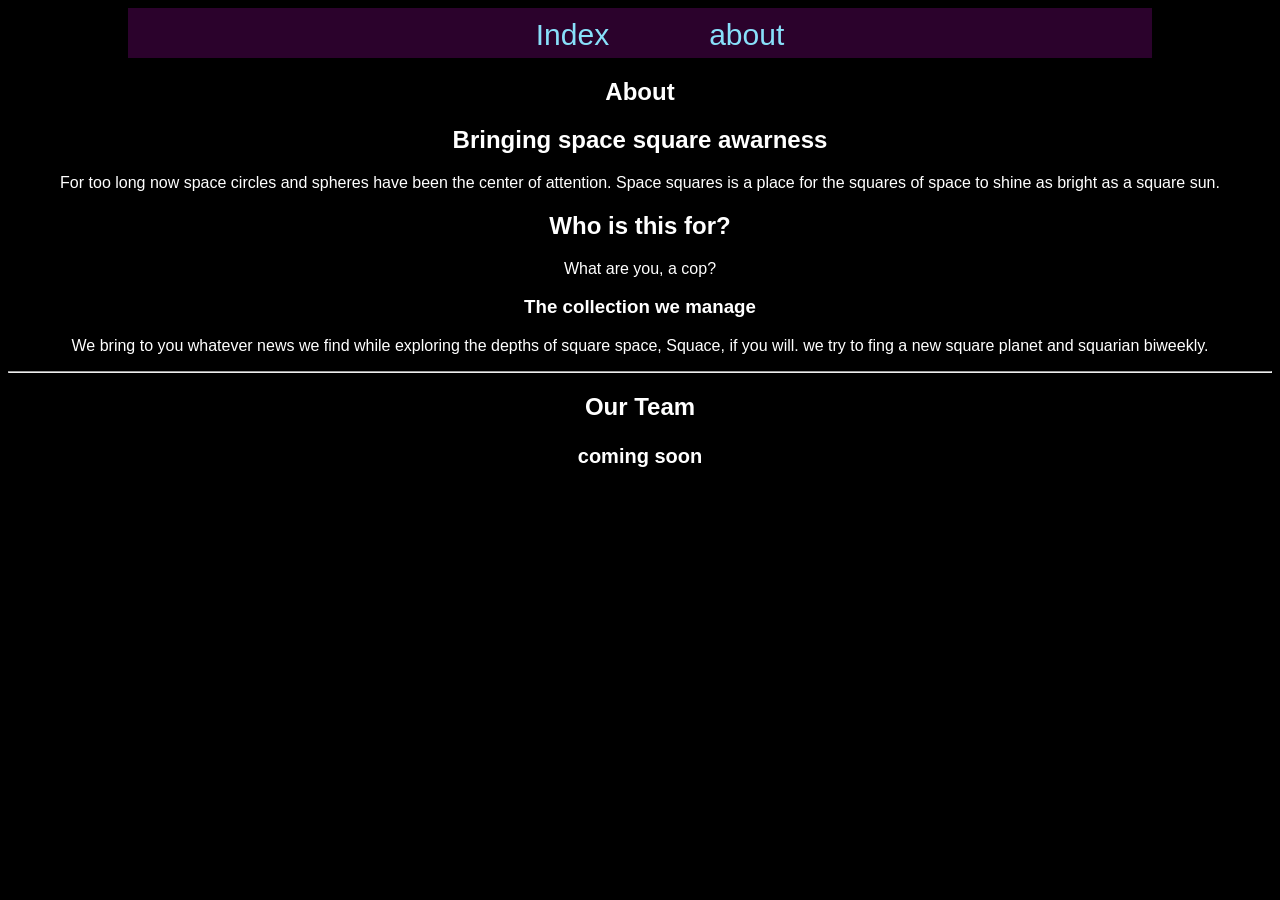
==== client/about.html @ 95b923ab "About Update 43" ====
<!doctype html>
<html lang="en">
    <header>
        <link rel="stylesheet" href="css/styleSheetAbout.css">
        <meta charset="UTF-8">
        <meta name="viewport" content="width=device-width, initial-scale=1.0">
        <link rel="icon" type="image/x-icon" href="/images/Icon.png">
        <title>Space Square about</title>
        <nav>
            <ul>
            <li><a href="\index.html">Index</a></li>
            <li><a href="\about.html">about</a></li>
            </ul>
        </nav>
    </header>
    
    <body>
        <article>
        <h1>About</h1>
        <h2>Bringing space square awarness</h2>
        <p>For too long now space circles and spheres have been the center of attention. 
            Space squares is a place for the squares of space to shine as bright as a square sun. </p>
        </article>

        <article>
        <h2>Who is this for?</h2>
            <p>What are you, a cop?</p>
        </article>

        <article>
        <h3>The collection we manage</h3>
            <p>We bring to you whatever news we find while exploring the depths of square space, Squace, if you will.
                we try to fing a new square planet and squarian biweekly.
            </p>
        </article>

            <hr>

        <article>
            <h1>Our Team</h1>
            <h2><small>coming soon</small></h2>
        </article>
    </body>
</html>
---- client/css/styleSheetAbout.css ----
body{
    background: black;
}

nav ul{
    display: flex;
    list-style: none;
    padding-top: 10px;
    margin: auto;
    justify-content: center;
    gap:100px;
    font-size:30px;
    font-family: garamond, sans-serif;
}

nav{
    height: 50px;
    background-color: rgb(43, 2, 44);
    margin-left: 120px;
    margin-right: 120px;
}

p, h1, h2, h3, blockquote{
    color: white;
    font-family: garamond, sans-serif;
}

article{
    text-align: center;
}

  a{
    text-decoration: none;
    color: rgb(136, 224, 250)
  }


  a:visited{
    color:rgb(153, 136, 250)
  }
  
   a:hover{
    color:rgb(240, 248, 255)
  }
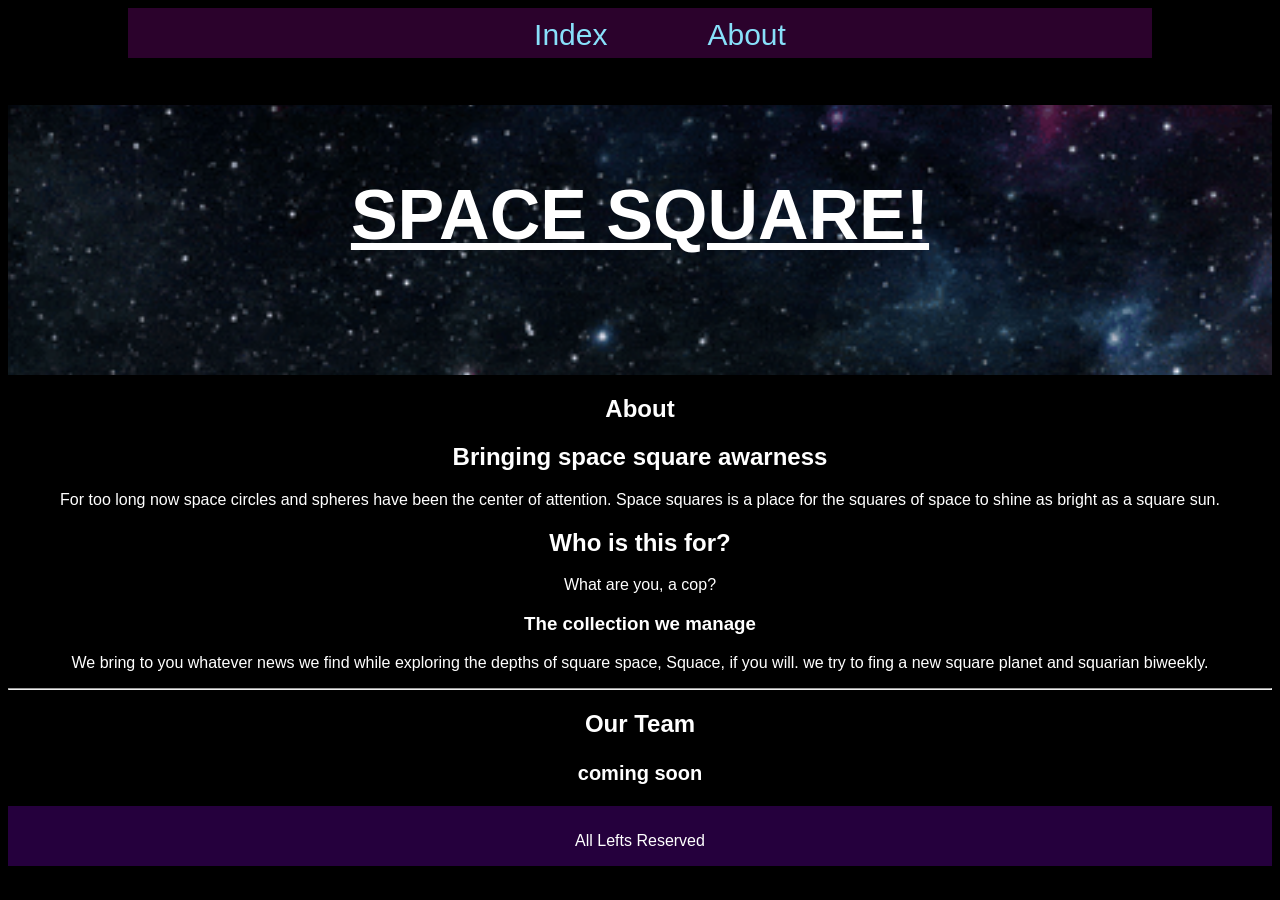
==== commit 625394d9: "checkpoint 3: CSS foundation" ====
--- a/client/about.html
+++ b/client/about.html
@@ -1,6 +1,6 @@
 <!doctype html>
 <html lang="en">
-    <header>
+    <head>
         <link rel="stylesheet" href="css/styleSheetAbout.css">
         <meta charset="UTF-8">
         <meta name="viewport" content="width=device-width, initial-scale=1.0">
@@ -8,13 +8,16 @@
         <title>Space Square about</title>
         <nav>
             <ul>
-            <li><a href="\index.html">Index</a></li>
-            <li><a href="\about.html">about</a></li>
+            <li><a href="index.html">Index</a></li>
+            <li><a href="about.html">About</a></li>
             </ul>
         </nav>
-    </header>
+    </head>
     
     <body>
+        <header>
+            <h1 class="headerH1">SPACE SQUARE!</h1>
+        </header>
         <article>
         <h1>About</h1>
         <h2>Bringing space square awarness</h2>
@@ -41,4 +44,7 @@
             <h2><small>coming soon</small></h2>
         </article>
     </body>
+    <footer>
+        <p>All Lefts Reserved</p>
+    </footer>
 </html>
--- a/client/css/styleSheetAbout.css
+++ b/client/css/styleSheetAbout.css
@@ -20,10 +20,37 @@
     margin-right: 120px;
 }
 
-p, h1, h2, h3, blockquote{
+*{
     color: white;
     font-family: garamond, sans-serif;
 }
+
+header {
+    background-image: url("../images/Space Wow GIF by Feist.gif");
+
+    background-repeat: no-repeat;
+
+    background-position: center;
+
+    background-attachment: fixed;
+
+    background-size: cover;
+
+    min-height: 30vh;
+
+    margin: 0;
+    
+}
+
+.headerH1{
+    text-align: center;
+    color: white;
+    font-size: 70px;  
+    padding-top: 70px;
+    font-family: garamond, sans-serif;
+    text-decoration: underline;
+}
+
 
 article{
     text-align: center;
@@ -42,3 +69,12 @@
    a:hover{
     color:rgb(240, 248, 255)
   }
+
+  footer{
+    display: block;
+    height: 50px;
+    background-color: rgb(37, 0, 61);
+    font-family: garamond, sans-serif;
+    text-align: center;
+    padding-top: 10px;
+}
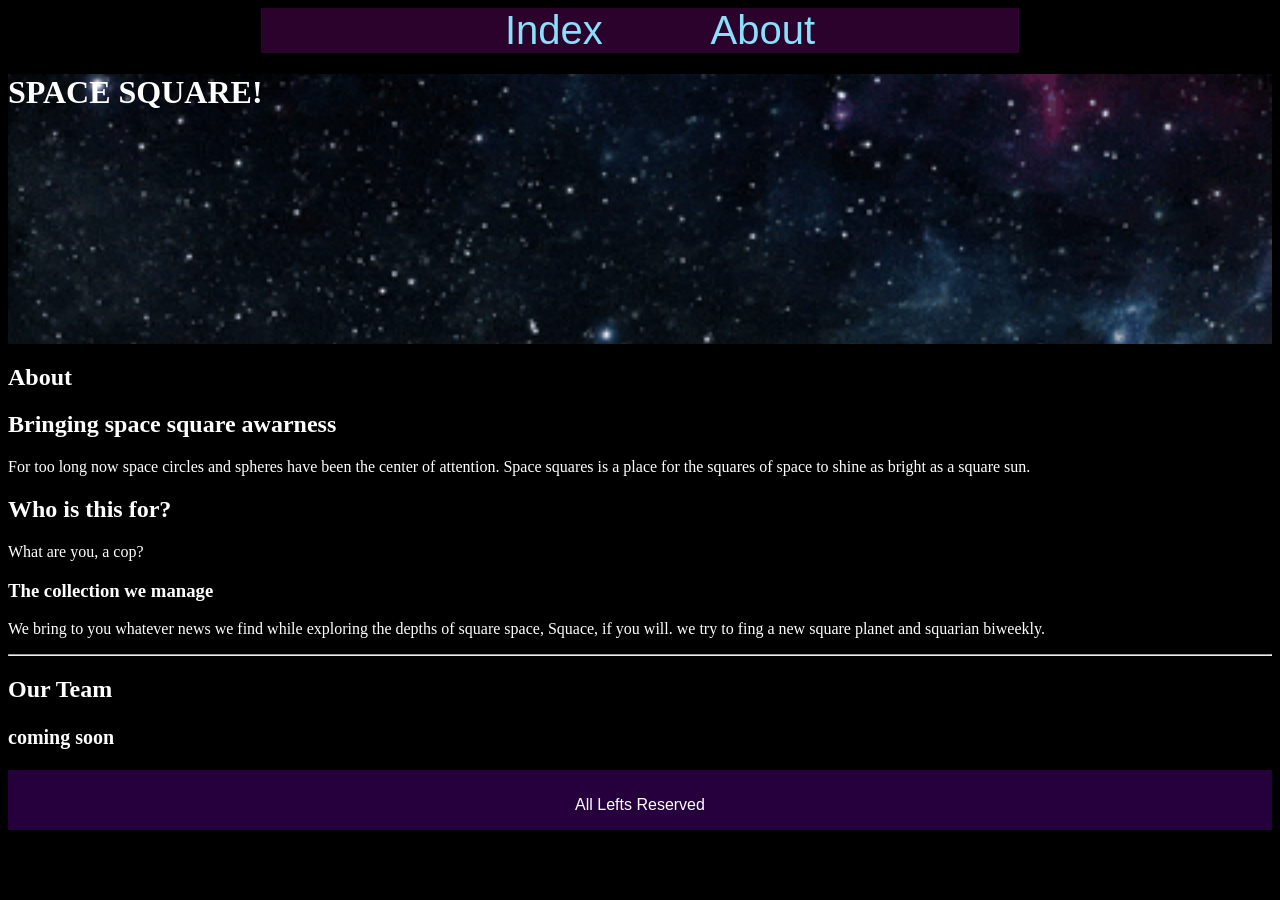
==== commit 2a6ebf0c: "Ver44 Deploy, CSS refinment, flex box and style fixes" ====
--- a/client/about.html
+++ b/client/about.html
@@ -1,7 +1,7 @@
 <!doctype html>
 <html lang="en">
     <head>
-        <link rel="stylesheet" href="css/styleSheetAbout.css">
+        <link rel="stylesheet" href="css/styleSheet.css">
         <meta charset="UTF-8">
         <meta name="viewport" content="width=device-width, initial-scale=1.0">
         <link rel="icon" type="image/x-icon" href="/images/Icon.png">
--- a/client/css/styleSheet.css
+++ b/client/css/styleSheet.css
@@ -0,0 +1,125 @@
+body{
+    background-color: black;
+}
+
+*{
+    color: white;
+}
+
+header {
+    background-image: url("../images/Space Wow GIF by Feist.gif");
+
+    background-repeat: no-repeat;
+
+    background-position: center;
+
+    background-attachment: fixed;
+
+    background-size: cover;
+
+    min-height: 30vh;
+
+    margin: 0;
+    
+}
+
+
+nav ul{
+    display: flex;
+    flex-direction: row;
+    flex-wrap: wrap;
+    list-style: none;
+    padding-top: 0;
+    margin: auto;
+    justify-content: center;
+    gap:15%;
+    font-size:250%;
+    font-family: garamond, sans-serif;
+    background-color: rgb(43, 2, 44);
+    margin-left: 20%;
+    margin-right: 20%;
+    min-width: 55%;
+}
+
+
+
+  a{
+    text-decoration: none;
+    color: rgb(136, 224, 250)
+  }
+
+
+  a:visited{
+    color:rgb(153, 136, 250)
+  }
+  
+   a:hover{
+    color:rgb(240, 248, 255)
+  }
+
+.header{
+    text-align: center;
+    color: white;
+    font-size: 300%;  
+    padding-top: 3%;
+    padding-bottom: 3%;
+    font-family: garamond, sans-serif;
+    text-decoration: underline;
+}
+
+@media (max-width: 300px){
+    .header{
+        font-size: 135%;
+    }
+}
+
+.sectionA{
+    text-align: center;
+}
+
+.Card{
+    display: flex;
+    flex-direction: row;
+    gap: 15px;
+    align-items: center;
+    padding: 20px;
+    border-radius: 8px;
+    border: solid white 8px;
+    margin-bottom: 50px;
+    max-width: 100%;
+    height: auto;
+}
+
+@media (max-width: 880px){
+    .Card{
+        flex-direction: column;
+    }
+}
+
+.Card-Text{
+    display: flex;
+    flex-direction: column;
+    align-items: center;
+}
+
+.image{
+    display: block;
+    margin-left: auto;
+    margin-right: auto;
+    max-width: 100%;
+    border: solid white 4px;
+    height: auto;
+}
+
+.Planets, .Squarians{
+    text-align: center;
+}
+
+footer{
+    display: block;
+    height: 50px;
+    background-color: rgb(37, 0, 61);
+    font-family: garamond, sans-serif;
+    text-align: center;
+    padding-top: 10px;
+}
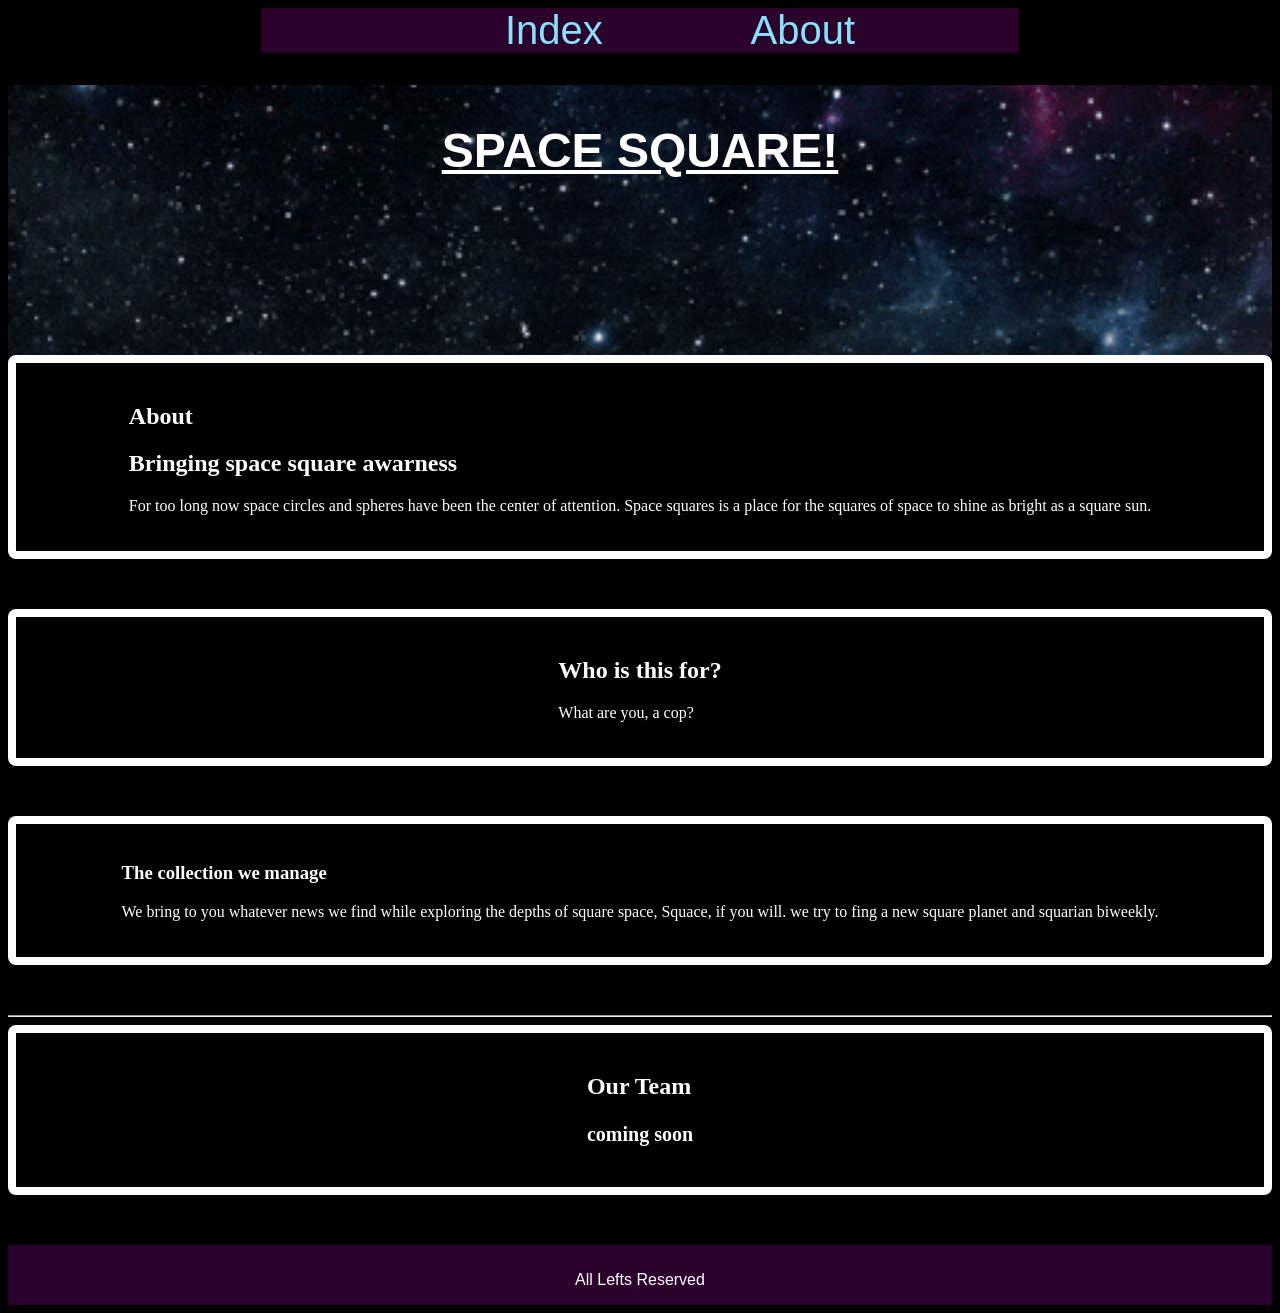
==== commit e43dab7c: "Project Checkpoint 4: colors and Flexboxes" ====
--- a/client/about.html
+++ b/client/about.html
@@ -8,41 +8,48 @@
         <title>Space Square about</title>
         <nav>
             <ul>
-            <li><a href="index.html">Index</a></li>
-            <li><a href="about.html">About</a></li>
+            <li><a href="index.html"><img class="Gif-fade" src="images/rainbow-blob-blob.gif" alt="blob blob gif">Index</a></li>
+            <li><a href="about.html"><img class="Gif-fade" src="images/rainbow-blob-blob.gif" alt="blob blob gif">About</a></li>
             </ul>
         </nav>
     </head>
     
     <body>
         <header>
-            <h1 class="headerH1">SPACE SQUARE!</h1>
+            <h1 class="header">SPACE SQUARE!</h1>
         </header>
+        <div class="Card">
         <article>
         <h1>About</h1>
         <h2>Bringing space square awarness</h2>
         <p>For too long now space circles and spheres have been the center of attention. 
             Space squares is a place for the squares of space to shine as bright as a square sun. </p>
         </article>
+        </div>
 
+        <div class="Card">
         <article>
         <h2>Who is this for?</h2>
             <p>What are you, a cop?</p>
         </article>
+        </div>
 
+        <div class="Card">
         <article>
         <h3>The collection we manage</h3>
             <p>We bring to you whatever news we find while exploring the depths of square space, Squace, if you will.
                 we try to fing a new square planet and squarian biweekly.
             </p>
         </article>
+        </div>
 
             <hr>
-
+        <div class="Card">
         <article>
             <h1>Our Team</h1>
             <h2><small>coming soon</small></h2>
         </article>
+        </div>
     </body>
     <footer>
         <p>All Lefts Reserved</p>
--- a/client/css/styleSheet.css
+++ b/client/css/styleSheet.css
@@ -1,28 +1,39 @@
+:root{
+    --bgcolor: black;
+    --mainfont: garamond, sans-serif;
+    --text-color: white;
+    --accent-color: rgb(43, 2, 44);
+    --border-color: white;
+    --link-static: rgb(136, 224, 250);
+    --link-visited: rgb(153, 136, 250);
+    --link-hover: rgb(240, 248, 255);
+
+
+}
+
 body{
-    background-color: black;
+    background-color: var(--bgcolor);
 }
 
 *{
-    color: white;
+    color: var(--text-color);
 }
 
 header {
     background-image: url("../images/Space Wow GIF by Feist.gif");
-
     background-repeat: no-repeat;
-
     background-position: center;
-
     background-attachment: fixed;
-
     background-size: cover;
-
     min-height: 30vh;
-
     margin: 0;
     
 }
 
+.Gif-fade{
+    opacity: 0;
+    transition: opacity 0.5s ease-in-out;
+}
 
 nav ul{
     display: flex;
@@ -34,8 +45,8 @@
     justify-content: center;
     gap:15%;
     font-size:250%;
-    font-family: garamond, sans-serif;
-    background-color: rgb(43, 2, 44);
+    font-family: var(--mainfont);
+    background-color: var(--accent-color);
     margin-left: 20%;
     margin-right: 20%;
     min-width: 55%;
@@ -45,25 +56,29 @@
 
   a{
     text-decoration: none;
-    color: rgb(136, 224, 250)
+    color: var(--link-static);
   }
 
 
   a:visited{
-    color:rgb(153, 136, 250)
+    color: var(--link-visited);
+  }
+
+    a:hover{
+    color: var(--link-hover);
   }
   
-   a:hover{
-    color:rgb(240, 248, 255)
+   a:hover .Gif-fade{
+    opacity: 1;
   }
 
 .header{
     text-align: center;
-    color: white;
+    color: var(--text-color);
     font-size: 300%;  
     padding-top: 3%;
     padding-bottom: 3%;
-    font-family: garamond, sans-serif;
+    font-family: var(--mainfont);
     text-decoration: underline;
 }
 
@@ -77,21 +92,32 @@
     text-align: center;
 }
 
+.item-list{
+    display: flex;
+    flex-wrap: wrap;
+    gap: 2%;
+    justify-content: space-between;
+}
+
 .Card{
+    box-sizing: border-box;
     display: flex;
-    flex-direction: row;
-    gap: 15px;
+    flex-direction: column;
+    flex: 0 1 30%;
+    gap: 3%;
     align-items: center;
     padding: 20px;
     border-radius: 8px;
-    border: solid white 8px;
+    border: solid var(--border-color) 8px;
     margin-bottom: 50px;
     max-width: 100%;
     height: auto;
 }
 
-@media (max-width: 880px){
-    .Card{
+
+
+@media (max-width: 780px){
+    .item-list{
         flex-direction: column;
     }
 }
@@ -100,6 +126,7 @@
     display: flex;
     flex-direction: column;
     align-items: center;
+    min-width: 0;
 }
 
 .image{
@@ -107,8 +134,9 @@
     margin-left: auto;
     margin-right: auto;
     max-width: 100%;
-    border: solid white 4px;
+    border: solid var(--border-color) 4px;
     height: auto;
+    min-width: 0;
 }
 
 .Planets, .Squarians{
@@ -118,8 +146,8 @@
 footer{
     display: block;
     height: 50px;
-    background-color: rgb(37, 0, 61);
-    font-family: garamond, sans-serif;
+    background-color: var(--accent-color);
+    font-family: var(--mainfont);
     text-align: center;
     padding-top: 10px;
 }
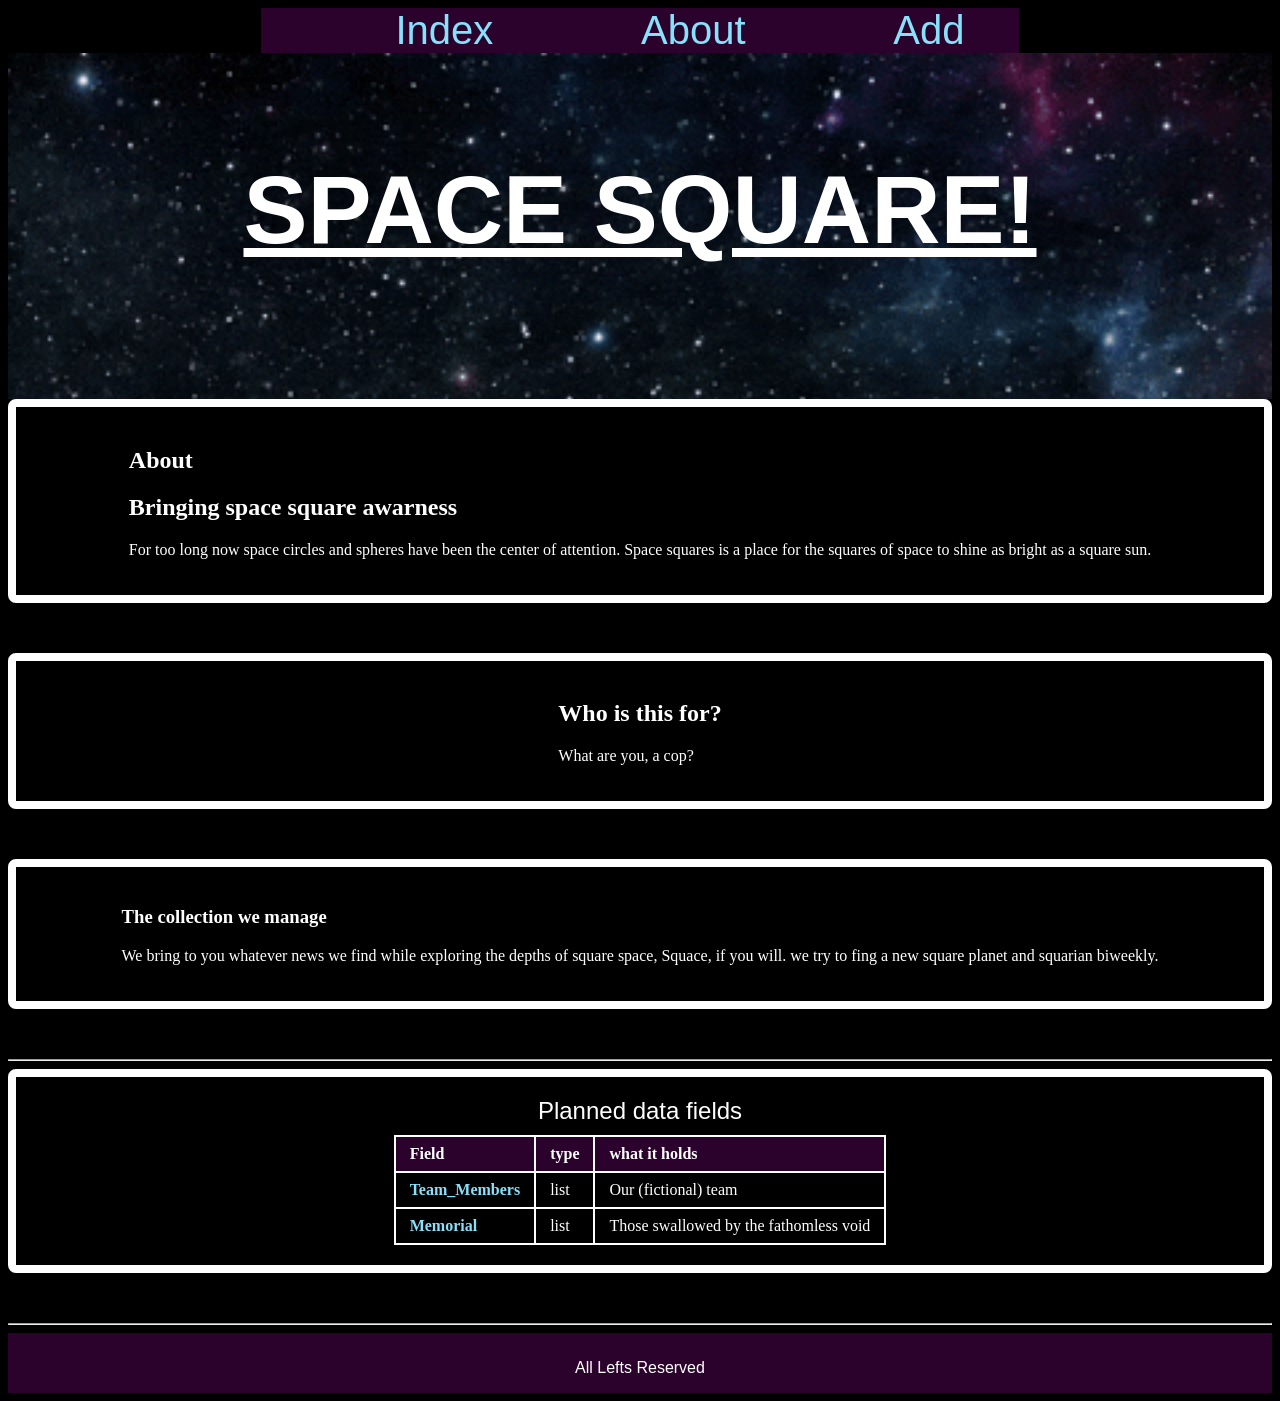
==== commit 959e48be: "checkpoint 5: forms and tables" ====
--- a/client/about.html
+++ b/client/about.html
@@ -6,17 +6,19 @@
         <meta name="viewport" content="width=device-width, initial-scale=1.0">
         <link rel="icon" type="image/x-icon" href="/images/Icon.png">
         <title>Space Square about</title>
+
+    </head>
+    
+    <body>
         <nav>
             <ul>
             <li><a href="index.html"><img class="Gif-fade" src="images/rainbow-blob-blob.gif" alt="blob blob gif">Index</a></li>
             <li><a href="about.html"><img class="Gif-fade" src="images/rainbow-blob-blob.gif" alt="blob blob gif">About</a></li>
+            <li><a href="add.html"><img class="Gif-fade" src="images/rainbow-blob-blob.gif" alt="blob blob gif">Add</a></li>
             </ul>
         </nav>
-    </head>
-    
-    <body>
-        <header>
-            <h1 class="header">SPACE SQUARE!</h1>
+        <header class="header">
+            <h1>SPACE SQUARE!</h1>
         </header>
         <div class="Card">
         <article>
@@ -46,12 +48,39 @@
             <hr>
         <div class="Card">
         <article>
-            <h1>Our Team</h1>
-            <h2><small>coming soon</small></h2>
+        <div class="table-wrap">
+        <table>
+            <caption>Planned data fields</caption>
+            <thead>
+            <tr>
+                <th scope="col">Field</th>
+                <th scope="col">type</th>
+                <th scope="col">what it holds</th>
+            </tr>
+            </thead>
+            <tbody>
+            <tr>
+                <th scope="row">Team_Members</th>
+                <td>list</td>
+                <td>Our (fictional) team</td>
+                
+            </tr>
+            <tr>
+                <th scope="row">Memorial</th>
+                <td>list</td>
+                <td>Those swallowed by the fathomless void</td>
+            </tr>
+            </tbody>
+        </table>
+        </div>
+
         </article>
         </div>
-    </body>
+        <hr>
+
     <footer>
         <p>All Lefts Reserved</p>
-    </footer>
+     </footer>
+    </body>
+
 </html>
--- a/client/css/styleSheet.css
+++ b/client/css/styleSheet.css
@@ -143,6 +143,99 @@
     text-align: center;
 }
 
+.add{
+  
+    text-align: center;
+    height: auto;
+
+}
+
+.select{
+    background-color: var(--bgcolor);
+}
+
+
+
+input{
+    background-color: var(--bgcolor);
+}
+
+form{
+    max-width: 40rem;
+    margin: 0 auto 50px;
+}
+
+fieldset{
+    border: 2px solid var(--border-color);
+    border-radius: 8px;
+    margin-bottom: 20px;
+    padding: 15px 20px;
+}
+
+legend{
+    font-family: var(--mainfont);
+    font-size: 120%;
+    padding: 0 10px;
+}
+
+label{
+    display: inline-block;
+    margin: 6px 0;
+}
+
+input[type="text"], select{
+    font-size:100%;
+    padding: 8px;
+    margin: 6px 0 10px;
+    border:2px solid var(--border-color);
+    border-radius: 4px;
+    max-width: 100%;
+}
+
+.submit{
+    font-size: 110%;
+    padding: 10px 24px;
+    border: 2px solid var(--link-static);
+    border-radius: 4px;
+    color: var(--link-static);
+    background-color: var(--accent-color);
+}
+
+.submit:hover{
+    color: var(--accent-color);
+    background-color: var(--link-static);
+}
+
+table{
+    border-collapse: collapse;
+    max-width: 100%;
+}
+
+caption{
+    font-family: var(--mainfont);
+    font-size: 150%;
+    padding-bottom: 10px;
+}
+
+th, td{
+    border: 2px solid var(--border-color);
+    padding: 8px 14px;
+    text-align: left;
+}
+
+thead th{
+    background-color: var(--accent-color);
+}
+
+tbody th{
+    color: var(--link-static);
+}
+
+.table-wrap{
+    overflow-x:auto;
+    max-width:100%;
+}
+
 footer{
     display: block;
     height: 50px;
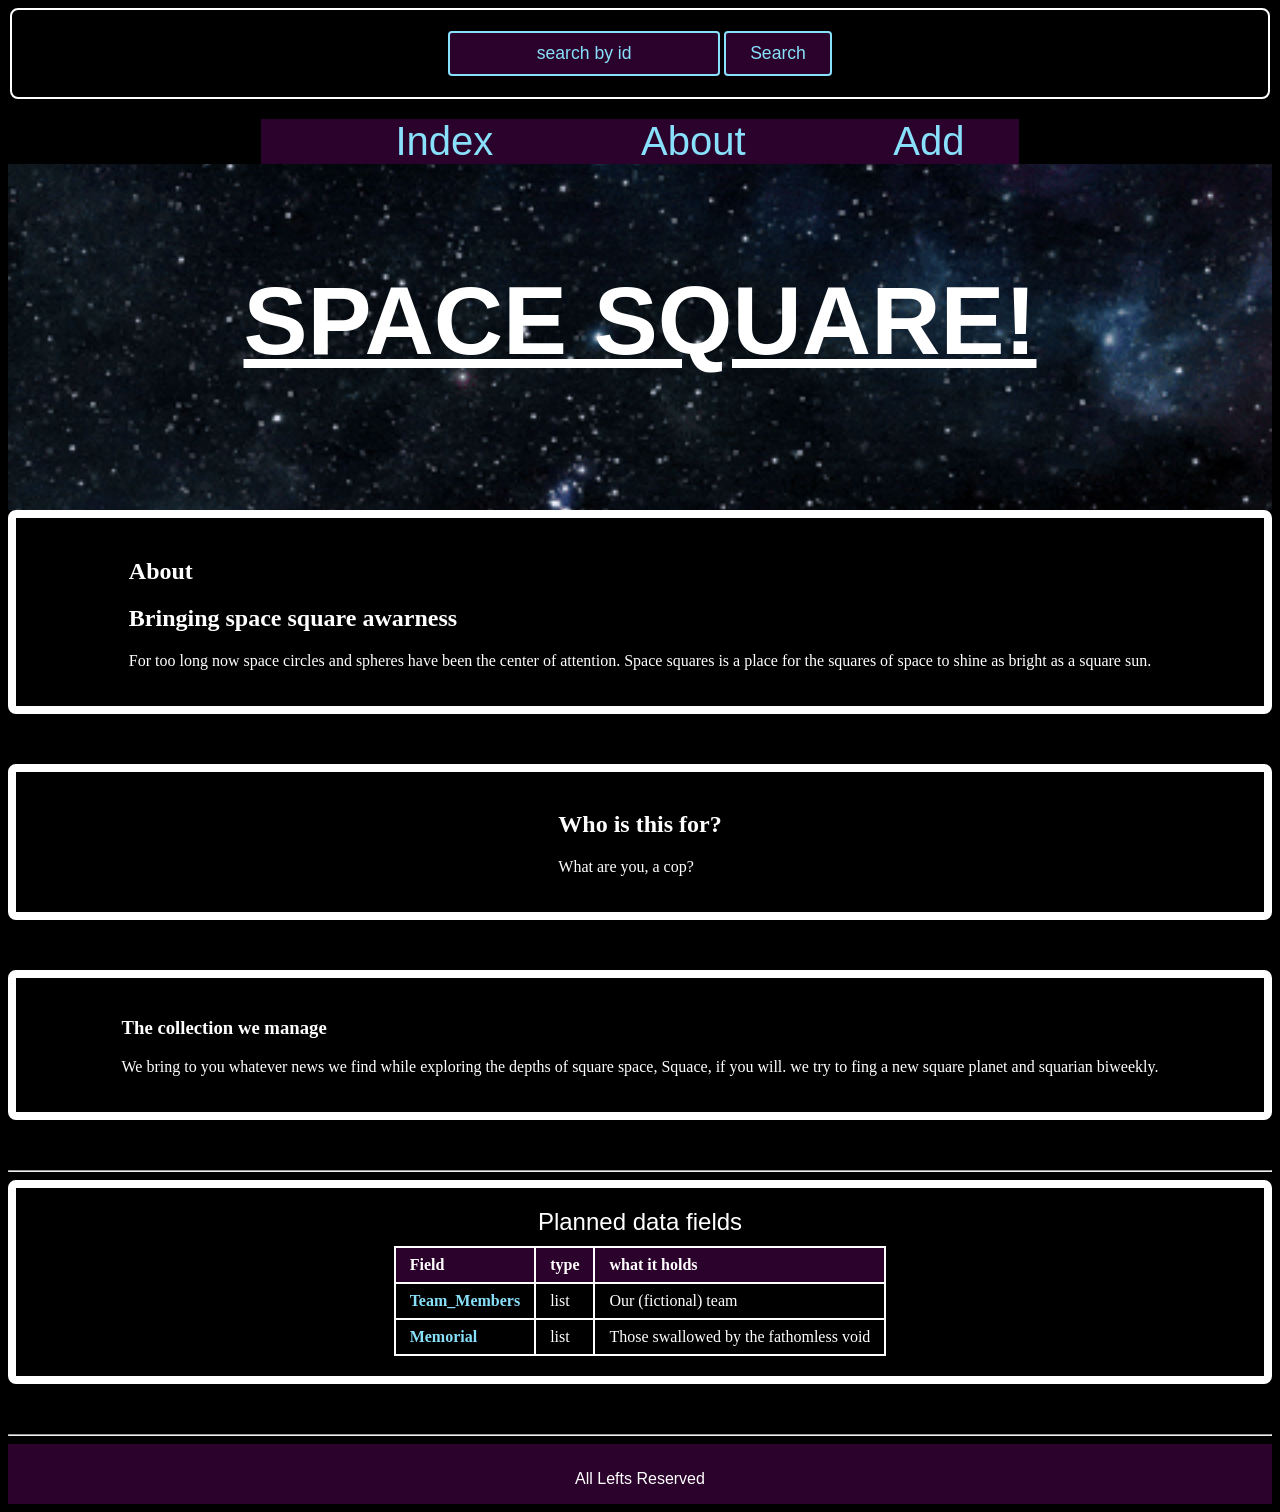
==== commit 6d3d02fd: "Friend Commit" ====
--- a/client/about.html
+++ b/client/about.html
@@ -10,6 +10,13 @@
     </head>
     
     <body>
+    <fieldset class="add">
+        <label for="search">
+            <input class="search" required id="search" type="txt" placeholder="search by id"/>
+            <button class="submit">Search</button>
+        </label>
+    </fieldset>
+
         <nav>
             <ul>
             <li><a href="index.html"><img class="Gif-fade" src="images/rainbow-blob-blob.gif" alt="blob blob gif">Index</a></li>
--- a/client/css/styleSheet.css
+++ b/client/css/styleSheet.css
@@ -30,6 +30,21 @@
     
 }
 
+.search{
+    text-align: center;
+    font-size: 110%;
+    padding: 10px 24px;
+    border: 2px solid var(--link-static);
+    border-radius: 4px;
+    color: var(--link-static);
+    background-color: var(--accent-color);
+}
+
+::placeholder{
+    color: var(--link-static);
+}
+
+
 .Gif-fade{
     opacity: 0;
     transition: opacity 0.5s ease-in-out;
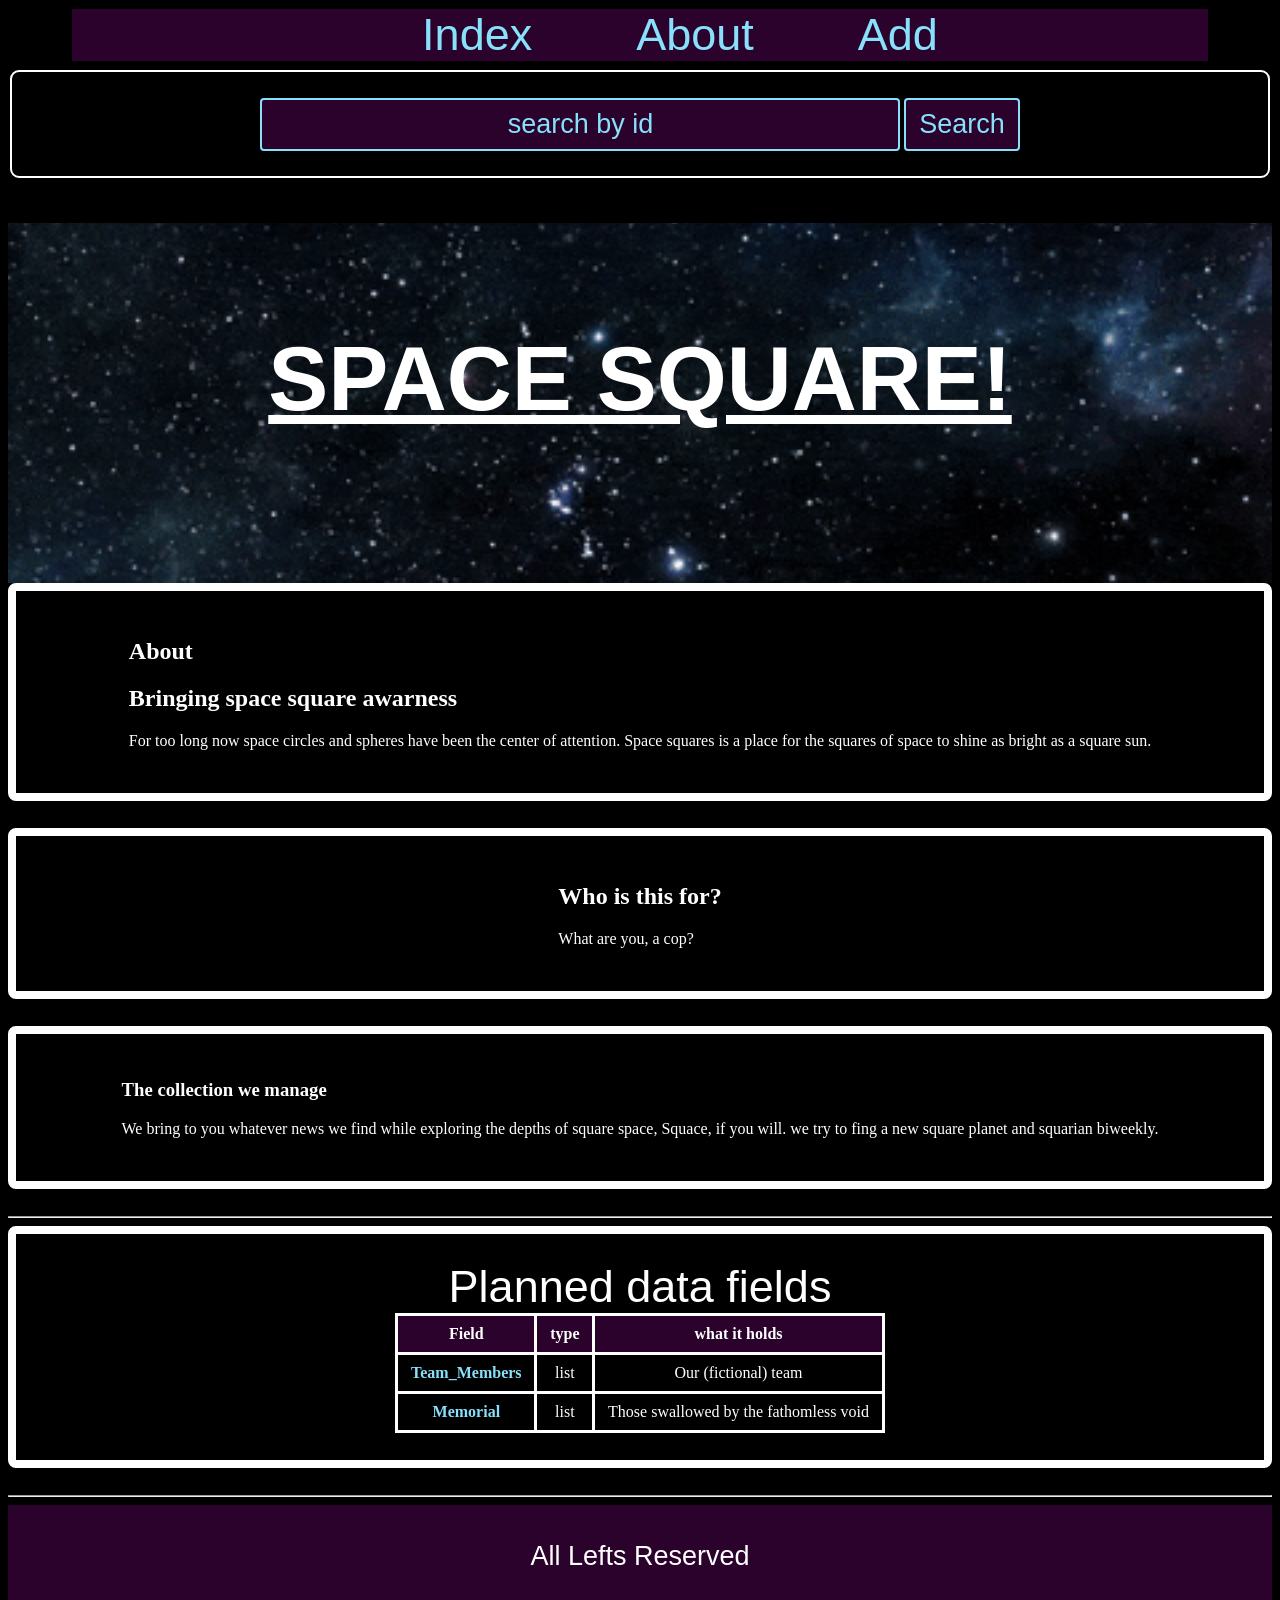
==== commit 85589eb6: "checkpoint 8: CSS Grid layout" ====
--- a/client/about.html
+++ b/client/about.html
@@ -9,7 +9,14 @@
 
     </head>
     
-    <body>
+    <body>        
+        <nav>
+            <ul>
+            <li><a href="index.html"><img class="Gif-fade" src="images/rainbow-blob-blob.gif" alt="blob blob gif">Index</a></li>
+            <li><a href="about.html"><img class="Gif-fade" src="images/rainbow-blob-blob.gif" alt="blob blob gif">About</a></li>
+            <li><a href="add.html"><img class="Gif-fade" src="images/rainbow-blob-blob.gif" alt="blob blob gif">Add</a></li>
+            </ul>
+        </nav>
     <fieldset class="add">
         <label for="search">
             <input class="search" required id="search" type="txt" placeholder="search by id"/>
@@ -17,13 +24,7 @@
         </label>
     </fieldset>
 
-        <nav>
-            <ul>
-            <li><a href="index.html"><img class="Gif-fade" src="images/rainbow-blob-blob.gif" alt="blob blob gif">Index</a></li>
-            <li><a href="about.html"><img class="Gif-fade" src="images/rainbow-blob-blob.gif" alt="blob blob gif">About</a></li>
-            <li><a href="add.html"><img class="Gif-fade" src="images/rainbow-blob-blob.gif" alt="blob blob gif">Add</a></li>
-            </ul>
-        </nav>
+
         <header class="header">
             <h1>SPACE SQUARE!</h1>
         </header>
@@ -88,6 +89,8 @@
     <footer>
         <p>All Lefts Reserved</p>
      </footer>
+     <script src="js/data.js"></script>
+     <script src="js/app.js"></script>
     </body>
 
 </html>
--- a/client/css/styleSheet.css
+++ b/client/css/styleSheet.css
@@ -1,4 +1,13 @@
+/*The comment markers are to denotate where an 
+element iss most predominatly used, 
+not where it is exclusive.
+It's to help me find elements I need to
+edit on the page of interest.*/
+
+/*root css settings*/
+
 :root{
+    /*default colors*/
     --bgcolor: black;
     --mainfont: garamond, sans-serif;
     --text-color: white;
@@ -7,8 +16,6 @@
     --link-static: rgb(136, 224, 250);
     --link-visited: rgb(153, 136, 250);
     --link-hover: rgb(240, 248, 255);
-
-
 }
 
 body{
@@ -18,6 +25,8 @@
 *{
     color: var(--text-color);
 }
+
+
 
 header {
     background-image: url("../images/Space Wow GIF by Feist.gif");
@@ -32,8 +41,10 @@
 
 .search{
     text-align: center;
-    font-size: 110%;
-    padding: 10px 24px;
+    font-size: 3vh;
+    width: 50vw;
+    box-sizing: border-box;
+    padding: 1vh 0vh;
     border: 2px solid var(--link-static);
     border-radius: 4px;
     color: var(--link-static);
@@ -43,7 +54,6 @@
 ::placeholder{
     color: var(--link-static);
 }
-
 
 .Gif-fade{
     opacity: 0;
@@ -56,18 +66,17 @@
     flex-wrap: wrap;
     list-style: none;
     padding-top: 0;
-    margin: auto;
     justify-content: center;
-    gap:15%;
-    font-size:250%;
-    font-family: var(--mainfont);
-    background-color: var(--accent-color);
-    margin-left: 20%;
-    margin-right: 20%;
-    min-width: 55%;
-}
-
-
+    gap: 5vw;
+    font-size: 5vh;
+    font-family: var(--mainfont);
+    background-color: var(--accent-color);
+    margin-left: 5vw;
+    margin-right: 5vw;
+    margin-top: 1vh;
+    margin-bottom: 1vh;
+  
+}
 
   a{
     text-decoration: none;
@@ -90,51 +99,52 @@
 .header{
     text-align: center;
     color: var(--text-color);
-    font-size: 300%;  
-    padding-top: 3%;
-    padding-bottom: 3%;
+    font-size: 5vh;  
+    padding-top: 5vh;
+    padding-bottom: 5vh;
     font-family: var(--mainfont);
     text-decoration: underline;
 }
-
-@media (max-width: 300px){
-    .header{
-        font-size: 135%;
-    }
-}
-
-.sectionA{
+/*end of root css settings*/
+
+/*index.html*/
+section{
     text-align: center;
 }
 
 .item-list{
-    display: flex;
-    flex-wrap: wrap;
-    gap: 2%;
-    justify-content: space-between;
+    display: grid;
+    grid-template-columns: repeat(auto-fit, minmax(50vh, 1fr));
+    gap: 5vh;
+    justify-items:stretch;
+}
+
+.Planets, .Squarians{
+    text-align: center;
 }
 
 .Card{
     box-sizing: border-box;
     display: flex;
     flex-direction: column;
-    flex: 0 1 30%;
-    gap: 3%;
+    gap: 3vh;
     align-items: center;
-    padding: 20px;
+    padding: 3vh;
     border-radius: 8px;
     border: solid var(--border-color) 8px;
-    margin-bottom: 50px;
+    margin-bottom: 3vh;
     max-width: 100%;
     height: auto;
 }
 
-
-
-@media (max-width: 780px){
-    .item-list{
-        flex-direction: column;
-    }
+.image{
+    display: block;
+    margin-left: auto;
+    margin-right: auto;
+    max-width: 100%;
+    border: solid var(--border-color) 4px;
+    height: auto;
+    min-width: 0;
 }
 
 .Card-Text{
@@ -144,72 +154,63 @@
     min-width: 0;
 }
 
-.image{
-    display: block;
-    margin-left: auto;
-    margin-right: auto;
-    max-width: 100%;
-    border: solid var(--border-color) 4px;
+@media (max-width: 780px){
+    .item-list{
+        grid-template-columns: repeat(auto-fit, minmax(180px, 1fr));
+        flex-wrap: wrap;
+        gap: 5vh;
+        display: grid;
+        justify-items: center;
+    }
+}
+/*end of index.html*/
+
+/*add.html*/
+
+.add{
+    text-align: center;
     height: auto;
-    min-width: 0;
-}
-
-.Planets, .Squarians{
-    text-align: center;
-}
-
-.add{
-  
-    text-align: center;
-    height: auto;
-
-}
-
-.select{
-    background-color: var(--bgcolor);
-}
-
-
-
-input{
+}
+
+input, .select{
     background-color: var(--bgcolor);
 }
 
 form{
     max-width: 40rem;
-    margin: 0 auto 50px;
+    margin: 5vh auto 5vh;
 }
 
 fieldset{
     border: 2px solid var(--border-color);
-    border-radius: 8px;
-    margin-bottom: 20px;
-    padding: 15px 20px;
+    border-radius: 1vh;
+    margin-bottom: 5vh;
+    padding: 1vw 5vw;
 }
 
 legend{
     font-family: var(--mainfont);
-    font-size: 120%;
-    padding: 0 10px;
+    font-size: 3vh;
+    padding: 0 1vw;
 }
 
 label{
     display: inline-block;
-    margin: 6px 0;
+    margin: 1vw;
 }
 
 input[type="text"], select{
     font-size:100%;
-    padding: 8px;
-    margin: 6px 0 10px;
+    padding: 1vh;
+    margin: 1vh 0 1vh;
     border:2px solid var(--border-color);
     border-radius: 4px;
     max-width: 100%;
 }
 
 .submit{
-    font-size: 110%;
-    padding: 10px 24px;
+    font-size: 3vh;
+    padding: 1vh 1vw;
     border: 2px solid var(--link-static);
     border-radius: 4px;
     color: var(--link-static);
@@ -220,7 +221,9 @@
     color: var(--accent-color);
     background-color: var(--link-static);
 }
-
+/*end of add.html */
+
+/*about.html*/
 table{
     border-collapse: collapse;
     max-width: 100%;
@@ -228,14 +231,13 @@
 
 caption{
     font-family: var(--mainfont);
-    font-size: 150%;
-    padding-bottom: 10px;
+    font-size: 5vh;
 }
 
 th, td{
-    border: 2px solid var(--border-color);
-    padding: 8px 14px;
-    text-align: left;
+    border: 3px solid var(--border-color);
+    padding: 1vh 1vw;
+    text-align: center;
 }
 
 thead th{
@@ -248,14 +250,16 @@
 
 .table-wrap{
     overflow-x:auto;
-    max-width:100%;
-}
+    max-width: 100%;
+}
+/*end of about.html*/
 
 footer{
     display: block;
-    height: 50px;
-    background-color: var(--accent-color);
-    font-family: var(--mainfont);
-    text-align: center;
-    padding-top: 10px;
+    height: 10vh;
+    background-color: var(--accent-color);
+    font-family: var(--mainfont);
+    text-align: center;
+    font-size:3vh;
+    padding-top: 1vh;
 }
